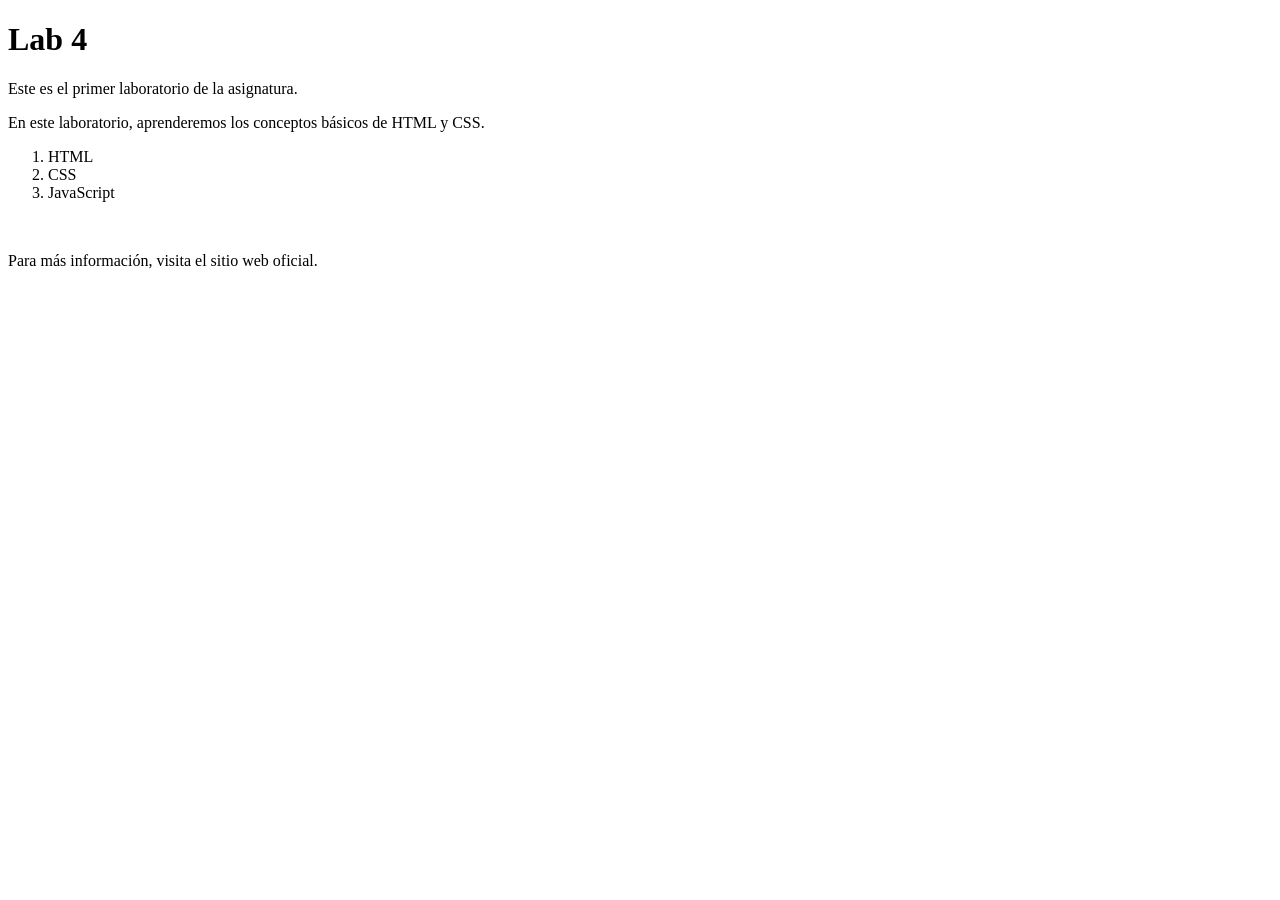
==== index.html @ 87bcbb43 "Iniciando laboratorio" ====
<!DOCTYPE html>
<html lang="en">
<head>
    <meta charset="UTF-8" />
    <meta name="viewport" content="width=device-width, initial-scale=1.0" />
    <title>Lab 02</title>
</head>

<body>
    <h1>Lab 4</h1>
    <p>Este es el primer laboratorio de la asignatura.</p>
    <p>En este laboratorio, aprenderemos los conceptos básicos de HTML y CSS.</p>
    <ol>
        <li>HTML</li>
        <li>CSS</li>
        <li>JavaScript</li>
    </ol>
    <img src="https://images.unsplash.com/photo-1746908592757-2c1d682b71db?q=80&w=1170&auto=format&fit=crop&ixlib=rb-4.1.0&ixid=M3wxMjA3fDB8MHxwaG90by1wYWdlfHx8fGVufDB8fHx8fA%3D%3D" alt=""/>
    <p>Para más información, visita el sitio web oficial.</p>
</body>

</html>
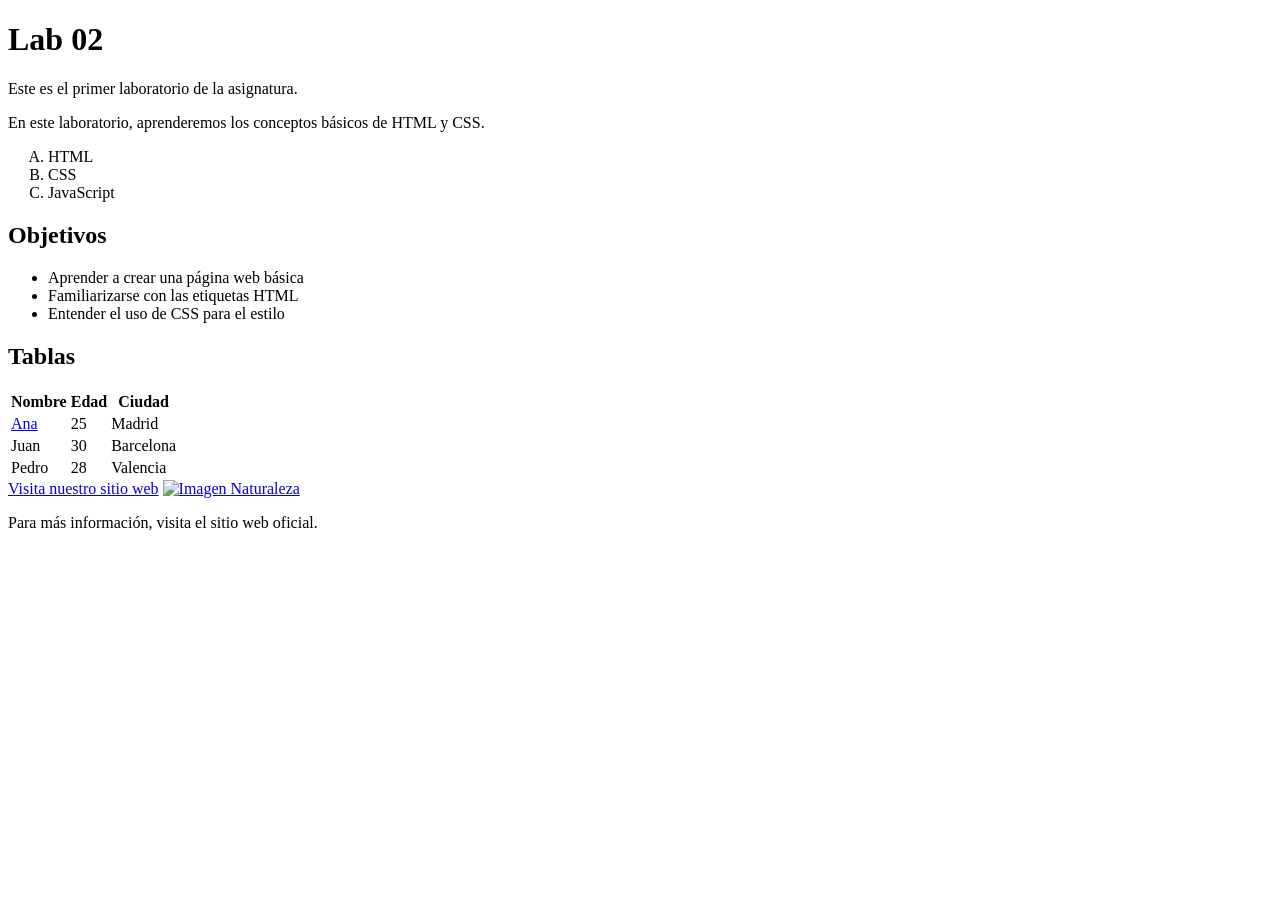
==== commit fc8a2ea6: "Add structured content and improve HTML semantics in Lab 2" ====
--- a/index.html
+++ b/index.html
@@ -1,5 +1,6 @@
 <!DOCTYPE html>
 <html lang="en">
+
 <head>
     <meta charset="UTF-8" />
     <meta name="viewport" content="width=device-width, initial-scale=1.0" />
@@ -7,15 +8,67 @@
 </head>
 
 <body>
-    <h1>Lab 4</h1>
+    <h1>Lab 02</h1>
     <p>Este es el primer laboratorio de la asignatura.</p>
     <p>En este laboratorio, aprenderemos los conceptos básicos de HTML y CSS.</p>
-    <ol>
+    <!-- lista ordenada: -->
+    <ol type="A">
         <li>HTML</li>
         <li>CSS</li>
         <li>JavaScript</li>
     </ol>
-    <img src="https://images.unsplash.com/photo-1746908592757-2c1d682b71db?q=80&w=1170&auto=format&fit=crop&ixlib=rb-4.1.0&ixid=M3wxMjA3fDB8MHxwaG90by1wYWdlfHx8fGVufDB8fHx8fA%3D%3D" alt=""/>
+    <h2>Objetivos</h2>
+    <!-- lista no ordenada: -->
+    <ul>
+        <li>Aprender a crear una página web básica</li>
+        <li>Familiarizarse con las etiquetas HTML</li>
+        <li>Entender el uso de CSS para el estilo</li>
+    </ul>
+    <h2>Tablas</h2>
+    <table>
+        <!-- encabezado -->
+        <thead>
+            <tr>
+                <!-- columna del encabezado -->
+                <th>Nombre</th>
+                <th>Edad</th>
+                <th>Ciudad</th>
+            </tr>
+        </thead>
+        <!-- cuerpo de la tabla -->
+        <tbody>
+            <!-- fila -->
+            <tr>
+                <!-- columna del cuerpo -->
+                <td><a href="https://www.example.com">Ana</a></td>
+                <td>25</td>
+                <td>Madrid</td>
+            </tr>
+            <tr>
+                <td>Juan</td>
+                <td>30</td>
+                <td>Barcelona</td>
+            </tr>
+            <tr>
+                <td>Pedro</td>
+                <td>28</td>
+                <td>Valencia</td>
+            </tr>
+        </tbody>
+    </table>
+    <a href="https://www.example.com">Visita nuestro sitio web</a>
+
+    <!-- etiqueta de enlace -->
+    <a href="https://unsplash.com/es/fotos/las-hojas-y-el-follaje-verdes-crean-una-escena-oscura-y-exuberante-4axNezh03UA"
+        target="_blank">
+
+
+        <img src="https://images.unsplash.com/photo-1746908592757-2c1d682b71db?q=80&w=400&auto=format&fit=crop&ixlib=rb-4.1.0&ixid=M3wxMjA3fDB8MHxwaG90by1wYWdlfHx8fGVufDB8fHx8fA%3D%3D"
+            alt="Imagen Naturaleza">
+    </a>
+
+
+
     <p>Para más información, visita el sitio web oficial.</p>
 </body>
 
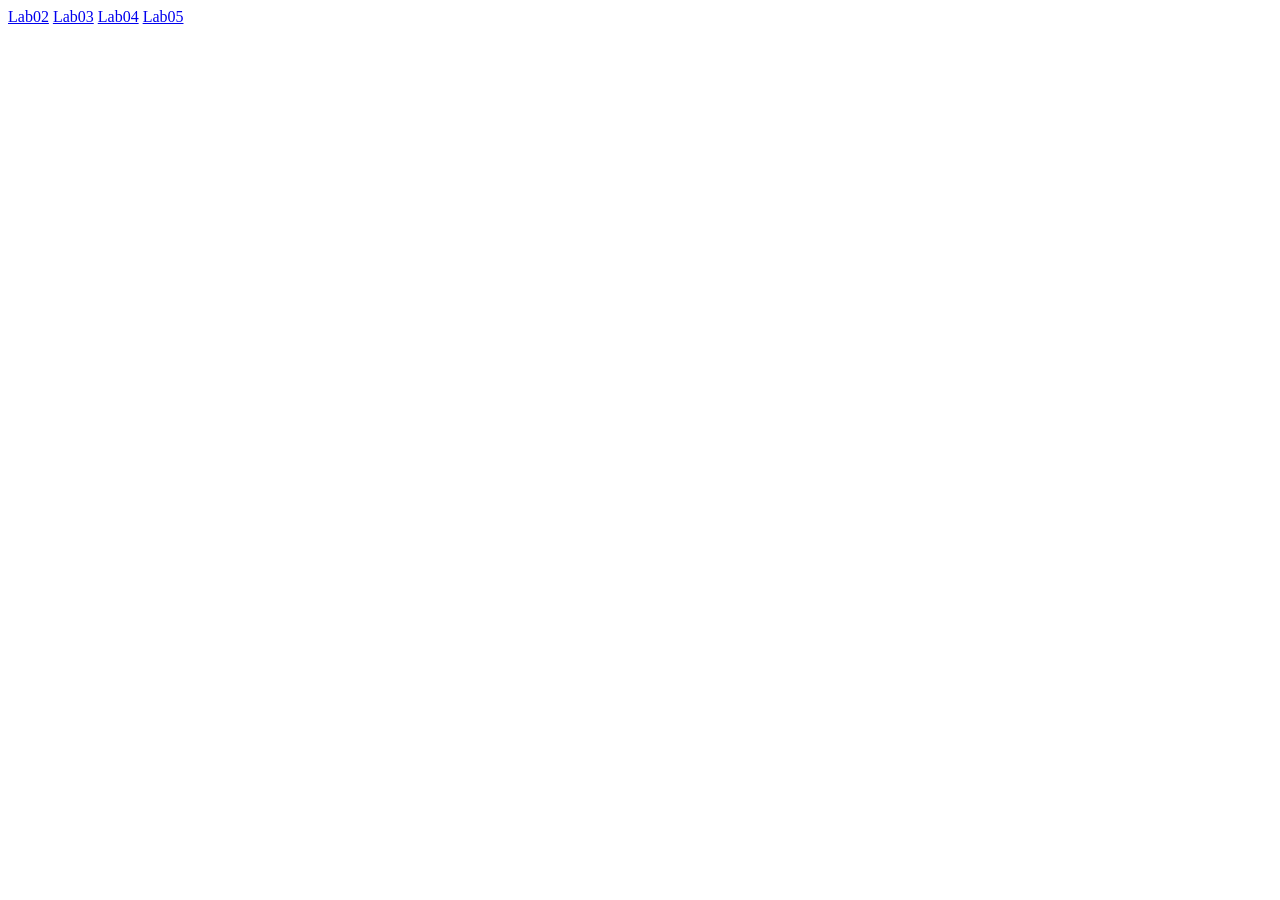
==== commit 255b5a68: "Add index.html file with navigation links to Lab02, Lab03, Lab04, and Lab05" ====
--- a/index.html
+++ b/index.html
@@ -1,75 +1,14 @@
 <!DOCTYPE html>
 <html lang="en">
-
 <head>
-    <meta charset="UTF-8" />
-    <meta name="viewport" content="width=device-width, initial-scale=1.0" />
-    <title>Lab 02</title>
+  <meta charset="UTF-8">
+  <meta name="viewport" content="width=device-width, initial-scale=1.0">
+  <title>Document</title>
 </head>
-
 <body>
-    <h1>Lab 02</h1>
-    <p>Este es el primer laboratorio de la asignatura.</p>
-    <p>En este laboratorio, aprenderemos los conceptos básicos de HTML y CSS.</p>
-    <!-- lista ordenada: -->
-    <ol type="A">
-        <li>HTML</li>
-        <li>CSS</li>
-        <li>JavaScript</li>
-    </ol>
-    <h2>Objetivos</h2>
-    <!-- lista no ordenada: -->
-    <ul>
-        <li>Aprender a crear una página web básica</li>
-        <li>Familiarizarse con las etiquetas HTML</li>
-        <li>Entender el uso de CSS para el estilo</li>
-    </ul>
-    <h2>Tablas</h2>
-    <table>
-        <!-- encabezado -->
-        <thead>
-            <tr>
-                <!-- columna del encabezado -->
-                <th>Nombre</th>
-                <th>Edad</th>
-                <th>Ciudad</th>
-            </tr>
-        </thead>
-        <!-- cuerpo de la tabla -->
-        <tbody>
-            <!-- fila -->
-            <tr>
-                <!-- columna del cuerpo -->
-                <td><a href="https://www.example.com">Ana</a></td>
-                <td>25</td>
-                <td>Madrid</td>
-            </tr>
-            <tr>
-                <td>Juan</td>
-                <td>30</td>
-                <td>Barcelona</td>
-            </tr>
-            <tr>
-                <td>Pedro</td>
-                <td>28</td>
-                <td>Valencia</td>
-            </tr>
-        </tbody>
-    </table>
-    <a href="https://www.example.com">Visita nuestro sitio web</a>
-
-    <!-- etiqueta de enlace -->
-    <a href="https://unsplash.com/es/fotos/las-hojas-y-el-follaje-verdes-crean-una-escena-oscura-y-exuberante-4axNezh03UA"
-        target="_blank">
-
-
-        <img src="https://images.unsplash.com/photo-1746908592757-2c1d682b71db?q=80&w=400&auto=format&fit=crop&ixlib=rb-4.1.0&ixid=M3wxMjA3fDB8MHxwaG90by1wYWdlfHx8fGVufDB8fHx8fA%3D%3D"
-            alt="Imagen Naturaleza">
-    </a>
-
-
-
-    <p>Para más información, visita el sitio web oficial.</p>
+  <a href="Lab02/index.html">Lab02</a>
+  <a href="Lab03/index.html">Lab03</a>
+  <a href="Lab04/index.html">Lab04</a>
+  <a href="Lab05/index.html">Lab05</a>
 </body>
-
 </html>
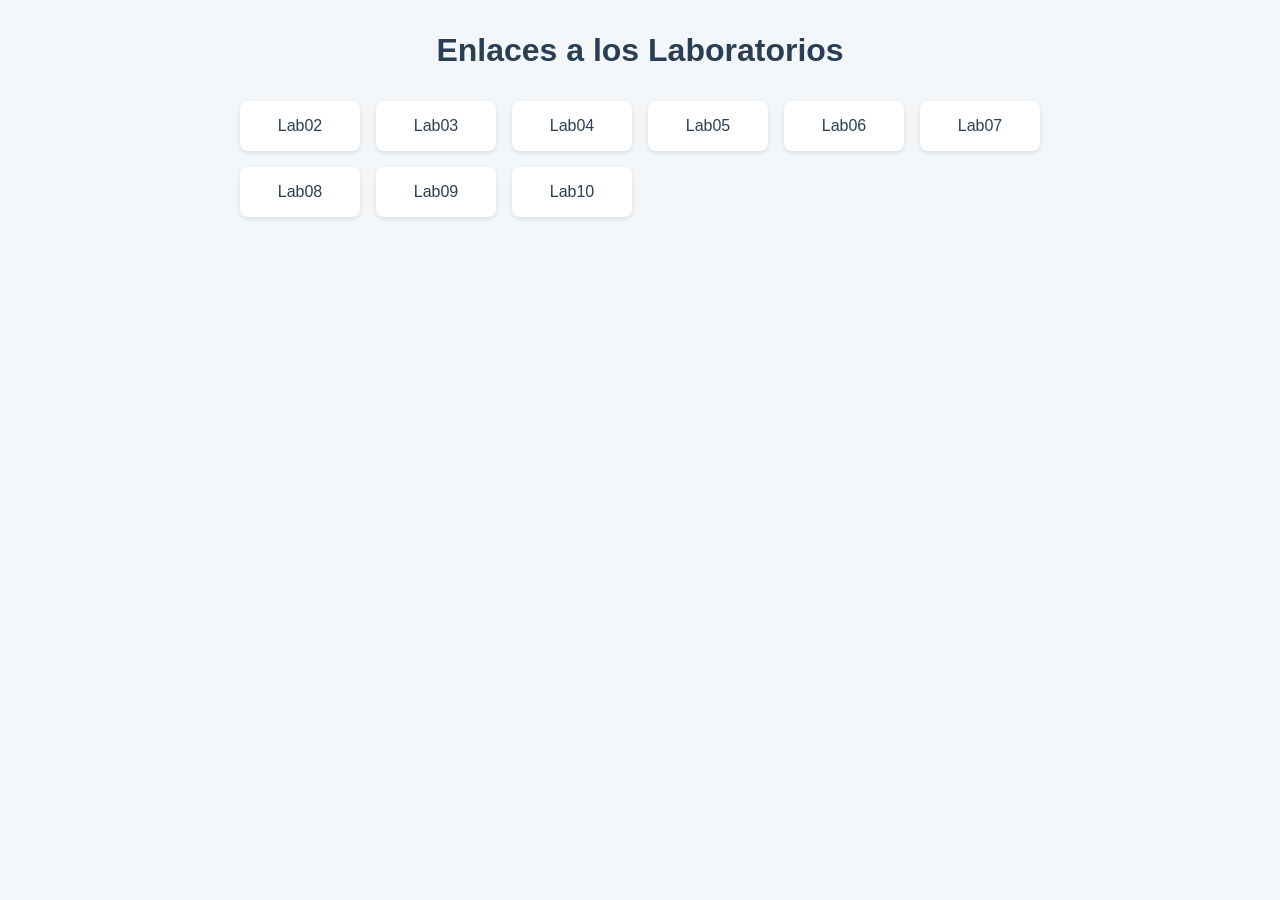
==== commit 61aff4a7: "Update API URL and enhance user listing functionality; improve HTML structure and styling" ====
--- a/index.html
+++ b/index.html
@@ -3,12 +3,72 @@
 <head>
   <meta charset="UTF-8">
   <meta name="viewport" content="width=device-width, initial-scale=1.0">
-  <title>Document</title>
+  <title>Mis Laboratorios</title>
+  <!-- Animate.css CDN -->
+  <link
+    rel="stylesheet"
+    href="https://cdnjs.cloudflare.com/ajax/libs/animate.css/4.1.1/animate.min.css"
+  />
+  <style>
+    body {
+      margin: 0;
+      font-family: 'Segoe UI', Tahoma, sans-serif;
+      background: #f4f7fa;
+      color: #333;
+      display: flex;
+      flex-direction: column;
+      align-items: center;
+    }
+    h1 {
+      margin: 2rem 0 1rem;
+      font-size: 2rem;
+      color: #2a3f54;
+    }
+    .lab-list {
+      display: grid;
+      grid-template-columns: repeat(auto-fit, minmax(120px, 1fr));
+      gap: 1rem;
+      width: 90%;
+      max-width: 800px;
+      padding: 1rem;
+    }
+    .lab-card {
+      display: block;
+      background: #fff;
+      text-decoration: none;
+      color: #2a3f54;
+      padding: 1rem;
+      text-align: center;
+      border-radius: 8px;
+      box-shadow: 0 2px 5px rgba(0,0,0,0.1);
+      transition: transform .2s, box-shadow .2s;
+      /* necesario para Animate.css */
+      --animate-duration: 0.6s;
+      animation-duration: var(--animate-duration);
+      animation-fill-mode: both;
+    }
+    .lab-card:hover {
+      /* dispara la animación definida en Animate.css */
+      animation-name: bounce;
+    }
+    .lab-card:hover {
+      transform: translateY(-5px);
+      box-shadow: 0 4px 10px rgba(0,0,0,0.15);
+    }
+  </style>
 </head>
 <body>
-  <a href="Lab02/index.html">Lab02</a>
-  <a href="Lab03/index.html">Lab03</a>
-  <a href="Lab04/index.html">Lab04</a>
-  <a href="Lab05/index.html">Lab05</a>
+  <h1>Enlaces a los Laboratorios</h1>
+  <div class="lab-list">
+    <a class="lab-card animate__animated" href="Lab02/index.html">Lab02</a>
+    <a class="lab-card animate__animated" href="Lab03/index.html">Lab03</a>
+    <a class="lab-card animate__animated" href="Lab04/index.html">Lab04</a>
+    <a class="lab-card animate__animated" href="Lab05/index.html">Lab05</a>
+    <a class="lab-card animate__animated" href="Lab06/index.html">Lab06</a>
+    <a class="lab-card animate__animated" href="Lab07/index.html">Lab07</a>
+    <a class="lab-card animate__animated" href="Lab08/index.html">Lab08</a>
+    <a class="lab-card animate__animated" href="Lab09/index.html">Lab09</a>
+    <a class="lab-card animate__animated" href="Lab10/index.html">Lab10</a>
+  </div>
 </body>
-</html>+</html>
